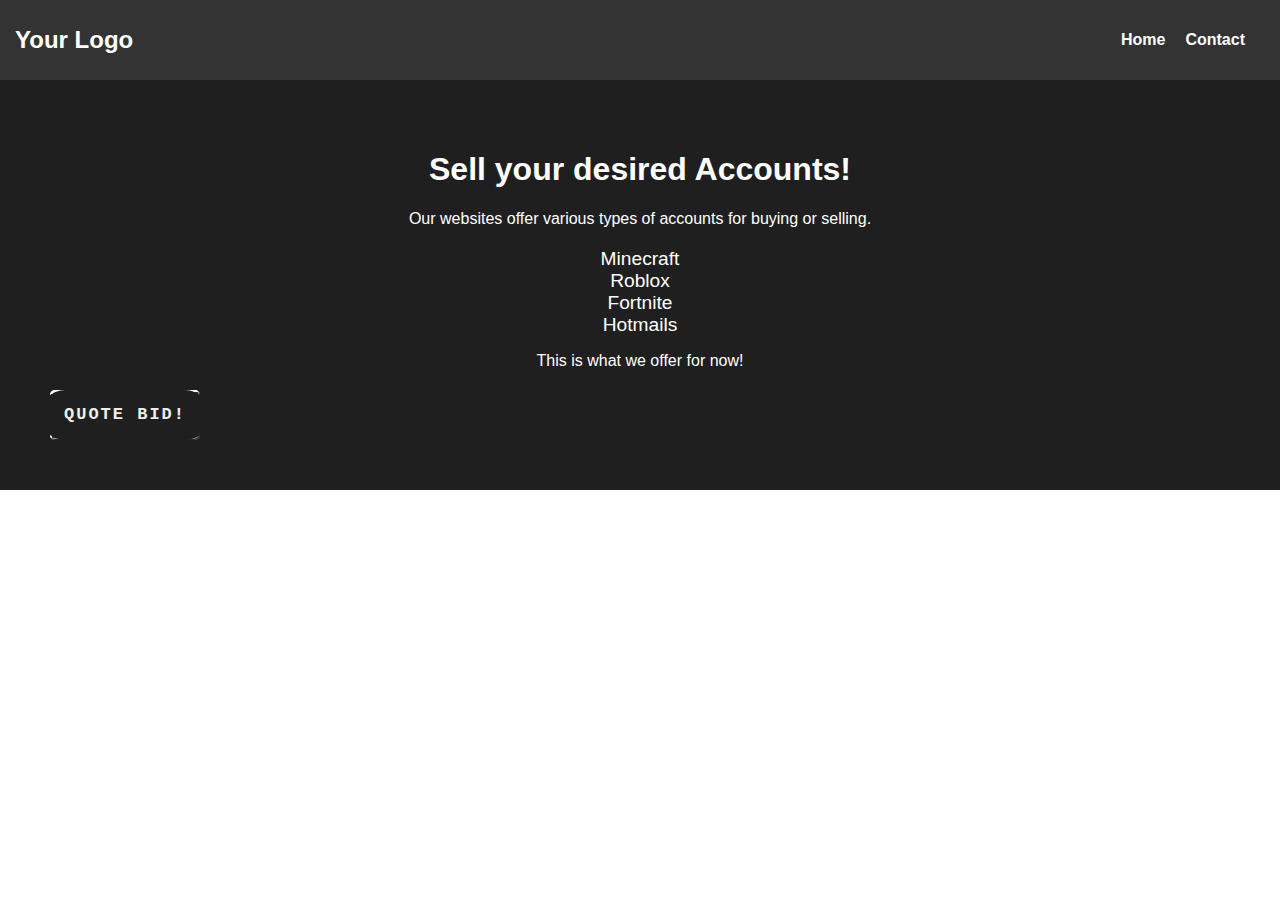
==== index.html @ b88e73f8 "Add files via upload" ====
<!DOCTYPE html>
<html lang="en">
<head>
    <meta charset="UTF-8">
    <meta name="viewport" content="width=device-width, initial-scale=1.0">
    <title>Get Accts!</title>
    <link rel="stylesheet" href="styles.css">
</head>
<body>
    <header class="navbar">
        <div class="logo">Your Logo</div>
        <nav>
            <ul>
                <li><a href="/">Home</a></li>
                <li><a href="contact.html">Contact</a></li>
            </ul>
        </nav>
        <div class="hamburger">
            <input type="checkbox" id="menu-toggle">
            <label for="menu-toggle">
                <span class="bar"></span>
                <span class="bar"></span>
                <span class="bar"></span>
            </label>
        </div>
    </header>

    <section class="hero">
        <h1>Sell your desired Accounts!</h1>
        <p>Our websites offer various types of accounts for buying or selling.</p>
        <div class="accounts">
            <ul>
                <li>Minecraft</li>
                <li>Roblox</li>
                <li>Fortnite</li>
                <li>Hotmails</li>
            </ul>
            <p>This is what we offer for now!</p>
        </div>
        <button class="btn">
            <span>Quote Bid!</span>
            <div class="container">
              <svg height="35" width="35" xmlns="http://www.w3.org/2000/svg" version="1.1" viewBox="0 0 1024 1024" class="icon">
                <!-- SVG path for the first icon -->
                <path fill="" d="M962.267429 233.179429q-38.253714 56.027429-92.598857 95.451429 0.585143 7.972571 0.585143 23.990857 0 74.313143-21.723429 148.260571t-65.974857 141.970286-105.398857 120.32-147.456 83.456-184.539429 31.158857q-154.843429 0-283.428571-82.870857 19.968 2.267429 44.544 2.267429 128.585143 0 229.156571-78.848-59.977143-1.170286-107.446857-36.864t-65.170286-91.136q18.870857 2.852571 34.889143 2.852571 24.576 0 48.566857-6.290286-64-13.165714-105.984-63.707429t-41.984-117.394286l0-2.267429q38.838857 21.723429 83.456 23.405714-37.741714-25.161143-59.977143-65.682286t-22.308571-87.990857q0-50.322286 25.161143-93.110857 69.12 85.138286 168.301714 136.265143t212.260571 56.832q-4.534857-21.723429-4.534857-42.276571 0-76.580571 53.979429-130.56t130.56-53.979429q80.018286 0 134.875429 58.294857 62.317714-11.995429 117.174857-44.544-21.138286 65.682286-81.115429 101.741714 53.174857-5.705143 106.276571-28.598857z"></path>
              </svg>
              <svg height="35" width="35" xmlns="http://www.w3.org/2000/svg" version="1.1" viewBox="0 0 1024 1024" class="icon">
                <!-- SVG path for the second icon -->
                <path fill="" d="M123.52064 667.99143l344.526782 229.708899 0-205.136409-190.802457-127.396658zM88.051421 585.717469l110.283674-73.717469-110.283674-73.717469 0 147.434938zM556.025711 897.627196l344.526782-229.708899-153.724325-102.824168-190.802457 127.396658 0 205.136409zM512 615.994287l155.406371-103.994287-155.406371-103.994287-155.406371 103.994287zM277.171833 458.832738l190.802457-127.396658 0-205.136409-344.526782 229.708899zM825.664905 512l110.283674 73.717469 0-147.434938zM746.828167 458.832738l153.724325-102.824168-344.526782-229.708899 0 205.136409zM1023.926868 356.00857l0 311.98286q0 23.402371-19.453221 36.566205l-467.901157 311.98286q-11.993715 7.459506-24.57249 7.459506t-24.57249-7.459506l-467.901157-311.98286q-19.453221-13.163834-19.453221-36.566205l0-311.98286q0-23.402371 19.453221-36.566205l467.901157-311.98286q11.993715-7.459506 24.57249-7.459506t24.57249 7.459506l467.901157 311.98286q19.453221 13.163834 19.453221 36.566205z"></path>
              </svg>
              <svg height="35" width="35" xmlns="http://www.w3.org/2000/svg" version="1.1" viewBox="0 0 1024 1024" class="icon">
                <!-- SVG path for the third icon -->
                <path fill="" d="M950.930286 512q0 143.433143-83.748571 257.974857t-216.283429 158.573714q-15.433143 2.852571-22.601143-4.022857t-7.168-17.115429l0-120.539429q0-55.442286-29.696-81.115429 32.548571-3.437714 58.587429-10.313143t53.686857-22.308571 46.299429-38.034286 30.281143-59.977143 11.702857-86.016q0-69.12-45.129143-117.686857 21.138286-52.004571-4.534857-116.589714-16.018286-5.12-46.299429 6.290286t-52.589714 25.161143l-21.723429 13.677714q-53.174857-14.848-109.714286-14.848t-109.714286 14.848q-9.142857-6.290286-24.283429-15.433143t-47.689143-22.016-49.152-7.68q-25.161143 64.585143-4.022857 116.589714-45.129143 48.566857-45.129143 117.686857 0 48.566857 11.702857 85.723429t29
          
    </section>

    <footer>
        <p>© 2024 Your Website. All rights reserved.</p>
    </footer>

    <script src="script.js"></script>
</body>
</html>
---- styles.css ----
body {
    margin: 0;
    font-family: 'Segoe UI', Tahoma, Geneva, Verdana, sans-serif;
    display: flex;
    flex-direction: column;
    min-height: 100vh; /* Use min-height to ensure the body takes at least the full height of the viewport */
}

/* Navbar styles */
.navbar {
    display: flex;
    justify-content: space-between;
    align-items: center;
    padding: 15px;
    background-color: #333;
    color: #fff;
}

.logo {
    font-size: 1.5em;
    font-weight: bold;
}

nav ul {
    list-style: none;
    display: flex;
}

nav ul li {
    margin-right: 20px;
}

nav a {
    text-decoration: none;
    color: #fff;
    font-weight: 600;
    transition: color 0.3s;
}

nav a:hover {
    color: #61dafb;
}

/* Hamburger menu styles */
.hamburger {
    display: none;
    flex-direction: column;
    cursor: pointer;
}

.hamburger label {
    cursor: pointer;
    padding: 5px;
}

.bar {
    width: 30px;
    height: 3px;
    background-color: #fff;
    margin: 6px 0;
    transition: background-color 0.3s, transform 0.3s;
}

/* Hero section styles */
.hero {
    text-align: center;
    padding: 50px;
    background-color: #1f1f1f;
    color: #fff;
}

/* Contact form styles */
.contact-form {
    text-align: center;
    max-width: 600px;
    margin: 50px auto;
}

.contact-form form {
    display: grid;
    grid-gap: 20px;
}

.contact-form label {
    display: block;
    font-weight: bold;
    margin-bottom: 5px;
}

.contact-form input,
.contact-form textarea {
    width: 100%;
    padding: 10px;
    box-sizing: border-box;
    border: 1px solid #ccc;
    border-radius: 5px;
}

.contact-form button {
    background-color: #333;
    color: #fff;
    padding: 10px 20px;
    border: none;
    border-radius: 5px;
    cursor: pointer;
    font-size: 1.2em;
    font-weight: 600;
    transition: background-color 0.3s;
}

.contact-form button:hover {
    background-color: #1f1f1f;
}

/* Footer styles */
footer {
    text-align: center;
    padding: 20px;
    background-color: #333;
    color: #fff;
}
footer {
    text-align: center;
    padding: 20px;
    background-color: #333; /* Use the background color you want for the footer */
    color: #fff;
    margin-top: auto; /* Push the footer to the bottom */
}
button {
    font-family: inherit;
    border: none;
    outline: 1px dotted rgb(37, 37, 37);
    outline-offset: -4px;
    background: hsl(0deg 0% 75%);
    box-shadow: inset -1px -1px #292929, inset 1px 1px #fff, inset -2px -2px rgb(158, 158, 158), inset 2px 2px #ffffff;
    font-size: 14px;
    text-transform: uppercase;
    letter-spacing: 2px;
    padding: 5px 30px;
  }
  
  button:active {
    box-shadow: inset -1px -1px #fff, inset 1px 1px #292929, inset -2px -2px #ffffff, inset 2px 2px rgb(158, 158, 158);
  }
  .btn {
    position: relative;
    display: flex;
    overflow: hidden;
    cursor: pointer;
    width: 150px;
    height: 50px;
    background-color: #eeeeed;
    border-radius: 80px;
    border: none;
    padding: 0 80px;
    transition: all 0.2s ease;
    justify-content: center;
    align-items: center;
  }
  
  .btn:hover {
    transform: scale(1.1);
  }
  
  .btn span {
    position: absolute;
    z-index: 99;
    width: 150px;
    height: 50px;
    border-radius: 80px;
    font-family: 'Courier New', Courier, monospace;
    font-weight: 600;
    font-size: 17px;
    text-align: center;
    line-height: 50px;
    letter-spacing: 2px;
    color: #eeeeed;
    background-color: #1f1f1f;
    padding: 0 10px;
    transition: all 1.2s ease;
  }
  
  .btn .container {
    display: flex;
    width: 150px;
    border-radius: 80px;
    line-height: 50px;
  }
  
  .btn svg {
    padding: 0 5px;
    opacity: 0;
  }
  
  .btn .container svg:nth-of-type(1) {
    transition-delay: 0.65s;
  }
  
  .btn .container svg:nth-of-type(2) {
    transition-delay: 0.8s;
  }
  
  .btn .container svg:nth-of-type(3) {
    transition-delay: 0.5s;
  }
  
  .btn:hover span {
    opacity: 0;
  }
  
  .btn:hover svg {
    opacity: 1;
  }
  
  body {
    margin: 0;
    font-family: 'Segoe UI', Tahoma, Geneva, Verdana, sans-serif;
}

/* Navbar styles */
.navbar {
    display: flex;
    justify-content: space-between;
    align-items: center;
    padding: 15px;
    background-color: #333;
    color: #fff;
}

.logo {
    font-size: 1.5em;
    font-weight: bold;
}

nav ul {
    list-style: none;
    display: flex;
}

nav ul li {
    margin-right: 20px;
}

nav a {
    text-decoration: none;
    color: #fff;
    font-weight: 600;
    transition: color 0.3s;
}

nav a:hover {
    color: #61dafb;
}

/* Hamburger menu styles */
.hamburger {
    display: none;
    flex-direction: column;
    cursor: pointer;
}

.hamburger label {
    cursor: pointer;
    padding: 5px;
}

.bar {
    width: 30px;
    height: 3px;
    background-color: #fff;
    margin: 6px 0;
    transition: background-color 0.3s, transform 0.3s;
}

/* Hero section styles */
.hero {
    text-align: center;
    padding: 50px;
    background-color: #1f1f1f;
    color: #fff;
}

/* Accounts styles */
.accounts {
    margin-top: 20px;
    text-align: center;
}

.accounts ul {
    list-style: none;
    padding: 0;
}

.accounts li {
    font-size: 1.2em;
}

/* Button styles */
.btn {
    display: flex;
    justify-content: center;
    align-items: center;
    margin-top: 20px;
    padding: 10px 20px;
    background-color: #333;
    color: #fff;
    border: none;
    border-radius: 5px;
    cursor: pointer;
    font-size: 1.2em;
    font-weight: 600;
    transition: background-color 0.3s;
}

.btn:hover {
    background-color: #1f1f1f;
}

/* Footer styles */
footer {
    text-align: center;
    padding: 20px;
    background-color: #333;
    color: #fff;
}
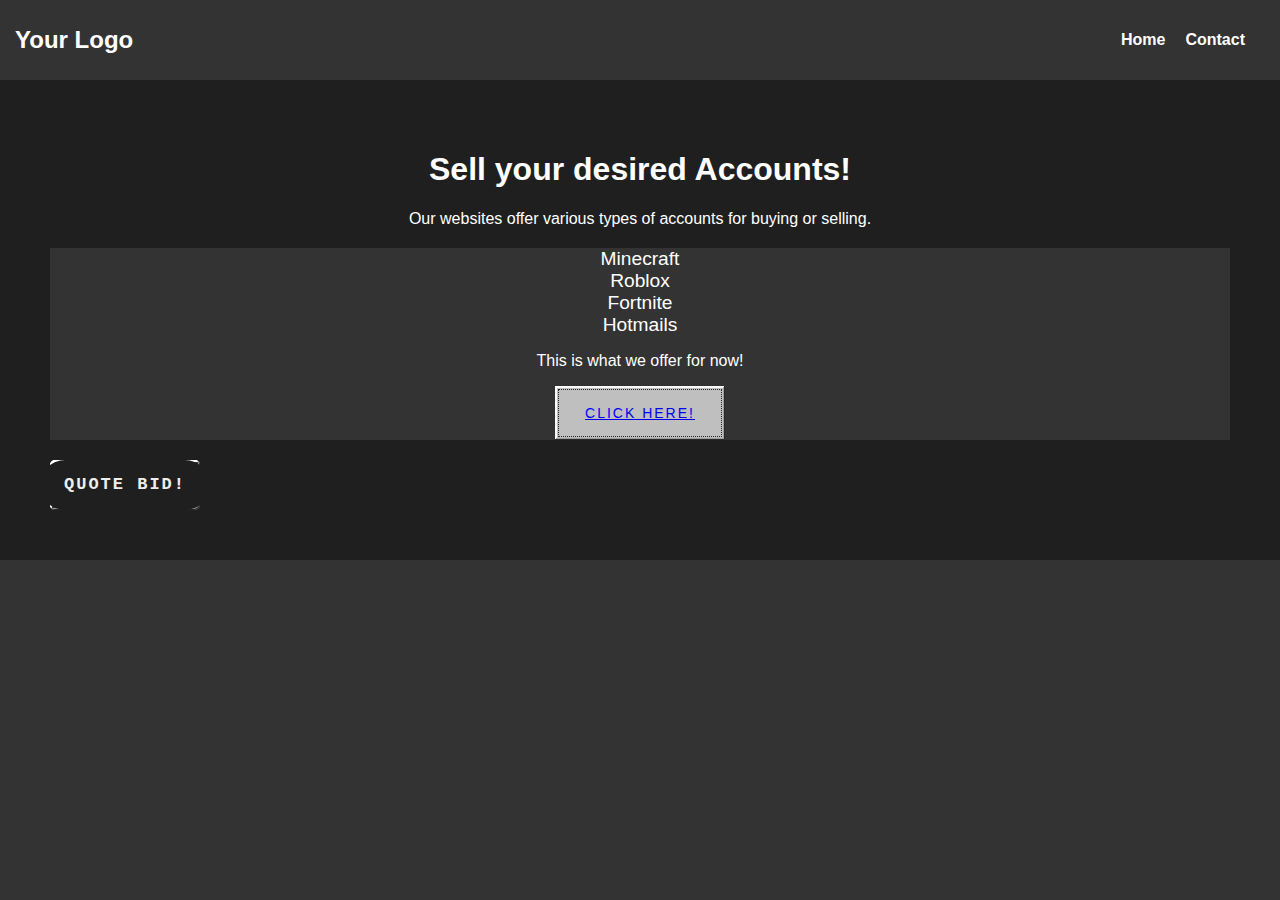
==== commit 2fc430db: "Add files via upload" ====
--- a/index.html
+++ b/index.html
@@ -1,11 +1,13 @@
 <!DOCTYPE html>
 <html lang="en">
+
 <head>
     <meta charset="UTF-8">
     <meta name="viewport" content="width=device-width, initial-scale=1.0">
     <title>Get Accts!</title>
     <link rel="stylesheet" href="styles.css">
 </head>
+
 <body>
     <header class="navbar">
         <div class="logo">Your Logo</div>
@@ -36,21 +38,34 @@
                 <li>Hotmails</li>
             </ul>
             <p>This is what we offer for now!</p>
+            <button>
+                <a href="accounts.html">
+                    <p class="button">Click here!</p>
+                </a>
+            </button>
+
         </div>
         <button class="btn">
             <span>Quote Bid!</span>
             <div class="container">
-              <svg height="35" width="35" xmlns="http://www.w3.org/2000/svg" version="1.1" viewBox="0 0 1024 1024" class="icon">
-                <!-- SVG path for the first icon -->
-                <path fill="" d="M962.267429 233.179429q-38.253714 56.027429-92.598857 95.451429 0.585143 7.972571 0.585143 23.990857 0 74.313143-21.723429 148.260571t-65.974857 141.970286-105.398857 120.32-147.456 83.456-184.539429 31.158857q-154.843429 0-283.428571-82.870857 19.968 2.267429 44.544 2.267429 128.585143 0 229.156571-78.848-59.977143-1.170286-107.446857-36.864t-65.170286-91.136q18.870857 2.852571 34.889143 2.852571 24.576 0 48.566857-6.290286-64-13.165714-105.984-63.707429t-41.984-117.394286l0-2.267429q38.838857 21.723429 83.456 23.405714-37.741714-25.161143-59.977143-65.682286t-22.308571-87.990857q0-50.322286 25.161143-93.110857 69.12 85.138286 168.301714 136.265143t212.260571 56.832q-4.534857-21.723429-4.534857-42.276571 0-76.580571 53.979429-130.56t130.56-53.979429q80.018286 0 134.875429 58.294857 62.317714-11.995429 117.174857-44.544-21.138286 65.682286-81.115429 101.741714 53.174857-5.705143 106.276571-28.598857z"></path>
-              </svg>
-              <svg height="35" width="35" xmlns="http://www.w3.org/2000/svg" version="1.1" viewBox="0 0 1024 1024" class="icon">
-                <!-- SVG path for the second icon -->
-                <path fill="" d="M123.52064 667.99143l344.526782 229.708899 0-205.136409-190.802457-127.396658zM88.051421 585.717469l110.283674-73.717469-110.283674-73.717469 0 147.434938zM556.025711 897.627196l344.526782-229.708899-153.724325-102.824168-190.802457 127.396658 0 205.136409zM512 615.994287l155.406371-103.994287-155.406371-103.994287-155.406371 103.994287zM277.171833 458.832738l190.802457-127.396658 0-205.136409-344.526782 229.708899zM825.664905 512l110.283674 73.717469 0-147.434938zM746.828167 458.832738l153.724325-102.824168-344.526782-229.708899 0 205.136409zM1023.926868 356.00857l0 311.98286q0 23.402371-19.453221 36.566205l-467.901157 311.98286q-11.993715 7.459506-24.57249 7.459506t-24.57249-7.459506l-467.901157-311.98286q-19.453221-13.163834-19.453221-36.566205l0-311.98286q0-23.402371 19.453221-36.566205l467.901157-311.98286q11.993715-7.459506 24.57249-7.459506t24.57249 7.459506l467.901157 311.98286q19.453221 13.163834 19.453221 36.566205z"></path>
-              </svg>
-              <svg height="35" width="35" xmlns="http://www.w3.org/2000/svg" version="1.1" viewBox="0 0 1024 1024" class="icon">
-                <!-- SVG path for the third icon -->
-                <path fill="" d="M950.930286 512q0 143.433143-83.748571 257.974857t-216.283429 158.573714q-15.433143 2.852571-22.601143-4.022857t-7.168-17.115429l0-120.539429q0-55.442286-29.696-81.115429 32.548571-3.437714 58.587429-10.313143t53.686857-22.308571 46.299429-38.034286 30.281143-59.977143 11.702857-86.016q0-69.12-45.129143-117.686857 21.138286-52.004571-4.534857-116.589714-16.018286-5.12-46.299429 6.290286t-52.589714 25.161143l-21.723429 13.677714q-53.174857-14.848-109.714286-14.848t-109.714286 14.848q-9.142857-6.290286-24.283429-15.433143t-47.689143-22.016-49.152-7.68q-25.161143 64.585143-4.022857 116.589714-45.129143 48.566857-45.129143 117.686857 0 48.566857 11.702857 85.723429t29
+                <svg height="35" width="35" xmlns="http://www.w3.org/2000/svg" version="1.1" viewBox="0 0 1024 1024"
+                    class="icon">
+                    <!-- SVG path for the first icon -->
+                    <path fill=""
+                        d="M962.267429 233.179429q-38.253714 56.027429-92.598857 95.451429 0.585143 7.972571 0.585143 23.990857 0 74.313143-21.723429 148.260571t-65.974857 141.970286-105.398857 120.32-147.456 83.456-184.539429 31.158857q-154.843429 0-283.428571-82.870857 19.968 2.267429 44.544 2.267429 128.585143 0 229.156571-78.848-59.977143-1.170286-107.446857-36.864t-65.170286-91.136q18.870857 2.852571 34.889143 2.852571 24.576 0 48.566857-6.290286-64-13.165714-105.984-63.707429t-41.984-117.394286l0-2.267429q38.838857 21.723429 83.456 23.405714-37.741714-25.161143-59.977143-65.682286t-22.308571-87.990857q0-50.322286 25.161143-93.110857 69.12 85.138286 168.301714 136.265143t212.260571 56.832q-4.534857-21.723429-4.534857-42.276571 0-76.580571 53.979429-130.56t130.56-53.979429q80.018286 0 134.875429 58.294857 62.317714-11.995429 117.174857-44.544-21.138286 65.682286-81.115429 101.741714 53.174857-5.705143 106.276571-28.598857z">
+                    </path>
+                </svg>
+                <svg height="35" width="35" xmlns="http://www.w3.org/2000/svg" version="1.1" viewBox="0 0 1024 1024"
+                    class="icon">
+                    <!-- SVG path for the second icon -->
+                    <path fill=""
+                        d="M123.52064 667.99143l344.526782 229.708899 0-205.136409-190.802457-127.396658zM88.051421 585.717469l110.283674-73.717469-110.283674-73.717469 0 147.434938zM556.025711 897.627196l344.526782-229.708899-153.724325-102.824168-190.802457 127.396658 0 205.136409zM512 615.994287l155.406371-103.994287-155.406371-103.994287-155.406371 103.994287zM277.171833 458.832738l190.802457-127.396658 0-205.136409-344.526782 229.708899zM825.664905 512l110.283674 73.717469 0-147.434938zM746.828167 458.832738l153.724325-102.824168-344.526782-229.708899 0 205.136409zM1023.926868 356.00857l0 311.98286q0 23.402371-19.453221 36.566205l-467.901157 311.98286q-11.993715 7.459506-24.57249 7.459506t-24.57249-7.459506l-467.901157-311.98286q-19.453221-13.163834-19.453221-36.566205l0-311.98286q0-23.402371 19.453221-36.566205l467.901157-311.98286q11.993715-7.459506 24.57249-7.459506t24.57249 7.459506l467.901157 311.98286q19.453221 13.163834 19.453221 36.566205z">
+                    </path>
+                </svg>
+                <svg height="35" width="35" xmlns="http://www.w3.org/2000/svg" version="1.1" viewBox="0 0 1024 1024"
+                    class="icon">
+                    <!-- SVG path for the third icon -->
+                    <path fill="" d="M950.930286 512q0 143.433143-83.748571 257.974857t-216.283429 158.573714q-15.433143 2.852571-22.601143-4.022857t-7.168-17.115429l0-120.539429q0-55.442286-29.696-81.115429 32.548571-3.437714 58.587429-10.313143t53.686857-22.308571 46.299429-38.034286 30.281143-59.977143 11.702857-86.016q0-69.12-45.129143-117.686857 21.138286-52.004571-4.534857-116.589714-16.018286-5.12-46.299429 6.290286t-52.589714 25.161143l-21.723429 13.677714q-53.174857-14.848-109.714286-14.848t-109.714286 14.848q-9.142857-6.290286-24.283429-15.433143t-47.689143-22.016-49.152-7.68q-25.161143 64.585143-4.022857 116.589714-45.129143 48.566857-45.129143 117.686857 0 48.566857 11.702857 85.723429t29
           
     </section>
 
@@ -58,6 +73,8 @@
         <p>© 2024 Your Website. All rights reserved.</p>
     </footer>
 
-    <script src="script.js"></script>
+    <script src=" script.js">
+                        </script>
 </body>
-</html>
+
+</html>--- a/styles.css
+++ b/styles.css
@@ -1,4 +1,6 @@
 body {
+    background-color: #333;
+    color: snow;
     margin: 0;
     font-family: 'Segoe UI', Tahoma, Geneva, Verdana, sans-serif;
     display: flex;
@@ -323,3 +325,14 @@
     background-color: #333;
     color: #fff;
 }
+.button {
+    position: relative;
+
+}
+
+/* This css of accounts.html file */
+
+.accounts {
+    background-color: #333;
+}
+
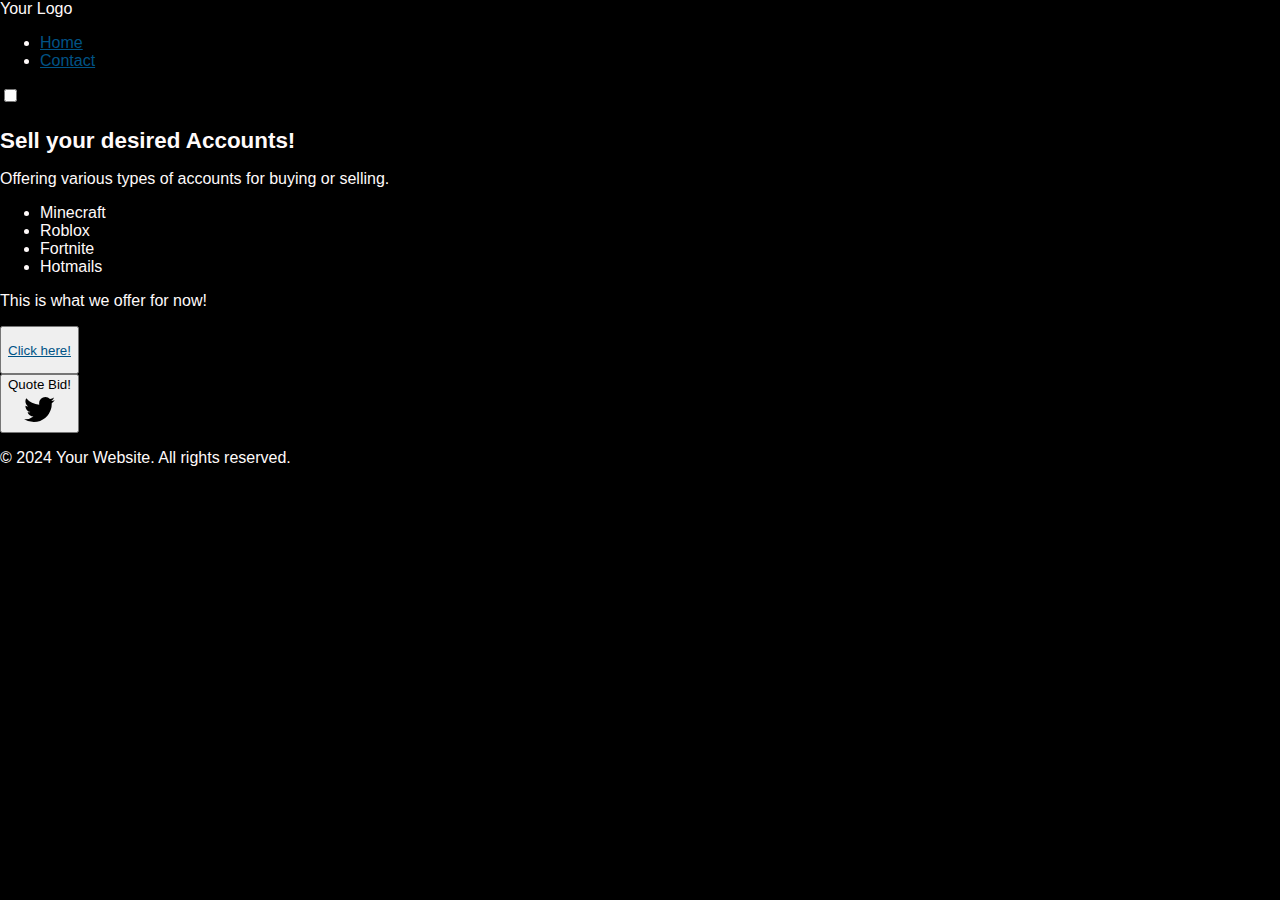
==== commit fb708f49: "changes to accounts and index html, css" ====
--- a/index.html
+++ b/index.html
@@ -9,28 +9,28 @@
 </head>
 
 <body>
-    <header class="navbar">
-        <div class="logo">Your Logo</div>
+    <header>
+        <div>Your Logo</div>
         <nav>
             <ul>
                 <li><a href="/">Home</a></li>
                 <li><a href="contact.html">Contact</a></li>
             </ul>
         </nav>
-        <div class="hamburger">
+        <div>
             <input type="checkbox" id="menu-toggle">
             <label for="menu-toggle">
-                <span class="bar"></span>
-                <span class="bar"></span>
-                <span class="bar"></span>
+                <span></span>
+                <span></span>
+                <span></span>
             </label>
         </div>
     </header>
 
-    <section class="hero">
+    <section>
         <h1>Sell your desired Accounts!</h1>
-        <p>Our websites offer various types of accounts for buying or selling.</p>
-        <div class="accounts">
+        <p>Offering various types of accounts for buying or selling.</p>
+        <div>
             <ul>
                 <li>Minecraft</li>
                 <li>Roblox</li>
@@ -40,41 +40,29 @@
             <p>This is what we offer for now!</p>
             <button>
                 <a href="accounts.html">
-                    <p class="button">Click here!</p>
+                    <p>Click here!</p>
                 </a>
             </button>
-
         </div>
-        <button class="btn">
+        <button>
             <span>Quote Bid!</span>
-            <div class="container">
-                <svg height="35" width="35" xmlns="http://www.w3.org/2000/svg" version="1.1" viewBox="0 0 1024 1024"
-                    class="icon">
+            <div>
+                <svg height="35" width="35" xmlns="http://www.w3.org/2000/svg" version="1.1" viewBox="0 0 1024 1024">
                     <!-- SVG path for the first icon -->
                     <path fill=""
                         d="M962.267429 233.179429q-38.253714 56.027429-92.598857 95.451429 0.585143 7.972571 0.585143 23.990857 0 74.313143-21.723429 148.260571t-65.974857 141.970286-105.398857 120.32-147.456 83.456-184.539429 31.158857q-154.843429 0-283.428571-82.870857 19.968 2.267429 44.544 2.267429 128.585143 0 229.156571-78.848-59.977143-1.170286-107.446857-36.864t-65.170286-91.136q18.870857 2.852571 34.889143 2.852571 24.576 0 48.566857-6.290286-64-13.165714-105.984-63.707429t-41.984-117.394286l0-2.267429q38.838857 21.723429 83.456 23.405714-37.741714-25.161143-59.977143-65.682286t-22.308571-87.990857q0-50.322286 25.161143-93.110857 69.12 85.138286 168.301714 136.265143t212.260571 56.832q-4.534857-21.723429-4.534857-42.276571 0-76.580571 53.979429-130.56t130.56-53.979429q80.018286 0 134.875429 58.294857 62.317714-11.995429 117.174857-44.544-21.138286 65.682286-81.115429 101.741714 53.174857-5.705143 106.276571-28.598857z">
                     </path>
                 </svg>
-                <svg height="35" width="35" xmlns="http://www.w3.org/2000/svg" version="1.1" viewBox="0 0 1024 1024"
-                    class="icon">
-                    <!-- SVG path for the second icon -->
-                    <path fill=""
-                        d="M123.52064 667.99143l344.526782 229.708899 0-205.136409-190.802457-127.396658zM88.051421 585.717469l110.283674-73.717469-110.283674-73.717469 0 147.434938zM556.025711 897.627196l344.526782-229.708899-153.724325-102.824168-190.802457 127.396658 0 205.136409zM512 615.994287l155.406371-103.994287-155.406371-103.994287-155.406371 103.994287zM277.171833 458.832738l190.802457-127.396658 0-205.136409-344.526782 229.708899zM825.664905 512l110.283674 73.717469 0-147.434938zM746.828167 458.832738l153.724325-102.824168-344.526782-229.708899 0 205.136409zM1023.926868 356.00857l0 311.98286q0 23.402371-19.453221 36.566205l-467.901157 311.98286q-11.993715 7.459506-24.57249 7.459506t-24.57249-7.459506l-467.901157-311.98286q-19.453221-13.163834-19.453221-36.566205l0-311.98286q0-23.402371 19.453221-36.566205l467.901157-311.98286q11.993715-7.459506 24.57249-7.459506t24.57249 7.459506l467.901157 311.98286q19.453221 13.163834 19.453221 36.566205z">
-                    </path>
-                </svg>
-                <svg height="35" width="35" xmlns="http://www.w3.org/2000/svg" version="1.1" viewBox="0 0 1024 1024"
-                    class="icon">
-                    <!-- SVG path for the third icon -->
-                    <path fill="" d="M950.930286 512q0 143.433143-83.748571 257.974857t-216.283429 158.573714q-15.433143 2.852571-22.601143-4.022857t-7.168-17.115429l0-120.539429q0-55.442286-29.696-81.115429 32.548571-3.437714 58.587429-10.313143t53.686857-22.308571 46.299429-38.034286 30.281143-59.977143 11.702857-86.016q0-69.12-45.129143-117.686857 21.138286-52.004571-4.534857-116.589714-16.018286-5.12-46.299429 6.290286t-52.589714 25.161143l-21.723429 13.677714q-53.174857-14.848-109.714286-14.848t-109.714286 14.848q-9.142857-6.290286-24.283429-15.433143t-47.689143-22.016-49.152-7.68q-25.161143 64.585143-4.022857 116.589714-45.129143 48.566857-45.129143 117.686857 0 48.566857 11.702857 85.723429t29
-          
+                <!-- Include paths for the second and third icons similarly -->
+            </div>
+        </button>
     </section>
 
     <footer>
         <p>© 2024 Your Website. All rights reserved.</p>
     </footer>
 
-    <script src=" script.js">
-                        </script>
+    <script src="script.js"></script>
 </body>
 
-</html>+</html>
--- a/styles.css
+++ b/styles.css
@@ -1,338 +1,179 @@
-body {
-    background-color: #333;
-    color: snow;
-    margin: 0;
-    font-family: 'Segoe UI', Tahoma, Geneva, Verdana, sans-serif;
-    display: flex;
-    flex-direction: column;
-    min-height: 100vh; /* Use min-height to ensure the body takes at least the full height of the viewport */
+html {
+    overflow-y: scroll;
 }
 
-/* Navbar styles */
-.navbar {
-    display: flex;
-    justify-content: space-between;
-    align-items: center;
-    padding: 15px;
-    background-color: #333;
+body {
+    background-color: black;
+    color: snow;
+    font-family: sans-serif;
+    padding: 0;
+    margin: 0;
+}
+
+pre,
+code {
+    margin: 0;
+}
+
+a {
+    color: #005386;
+}
+
+#header a,
+#nav a,
+#menu a {
+    text-decoration: none;
+}
+
+#nav a:hover {
+    background-color: #ddd;
+}
+
+#menu {
+    clear: both;
+    color: #069;
+    overflow: hidden;
+    background-color: #17a;
+    padding: 0.7ex;
+    border-top: 1px solid #ccc;
+    border-bottom: 1px solid #069;
+}
+
+#menu a {
+    padding: 0.5ex 1ex;
     color: #fff;
 }
 
-.logo {
-    font-size: 1.5em;
-    font-weight: bold;
+#menu a:hover {
+    background-color: #069;
 }
 
-nav ul {
-    list-style: none;
-    display: flex;
+#header {
+    background-color: #eee;
+    clear: both;
+    color: #555;
+    font-size: 1.78em;
+    padding: 0.7ex 0.7ex 0.7ex 0.7em;
 }
 
-nav ul li {
-    margin-right: 20px;
+#headerLink {
+    color: #17a;
+    margin-left: 5px;
 }
 
-nav a {
-    text-decoration: none;
-    color: #fff;
-    font-weight: 600;
-    transition: color 0.3s;
+h1 {
+    margin: 1em 1ex 0.5ex 0;
+    font-size: 1.4em;
 }
 
-nav a:hover {
-    color: #61dafb;
+h2 {
+    margin: 1em 1ex 0.5ex 0;
+    font-size: 1.3em;
 }
 
-/* Hamburger menu styles */
-.hamburger {
-    display: none;
-    flex-direction: column;
-    cursor: pointer;
+h3 {
+    margin: 1em 1ex 0.5ex 0;
+    font-size: 1.0em;
 }
 
-.hamburger label {
-    cursor: pointer;
-    padding: 5px;
+h4 {
+    margin: 1em 1ex 0.5ex 0;
+    font-size: 0.9em;
 }
 
-.bar {
-    width: 30px;
-    height: 3px;
-    background-color: #fff;
-    margin: 6px 0;
-    transition: background-color 0.3s, transform 0.3s;
+#headerSubtitle {
+    font-size: 0.75em;
+    font-style: italic;
+    margin-left: 1em;
 }
 
-/* Hero section styles */
-.hero {
-    text-align: center;
-    padding: 50px;
-    background-color: #1f1f1f;
-    color: #fff;
-}
-
-/* Contact form styles */
-.contact-form {
-    text-align: center;
-    max-width: 600px;
-    margin: 50px auto;
-}
-
-.contact-form form {
-    display: grid;
-    grid-gap: 20px;
-}
-
-.contact-form label {
-    display: block;
-    font-weight: bold;
-    margin-bottom: 5px;
-}
-
-.contact-form input,
-.contact-form textarea {
-    width: 100%;
-    padding: 10px;
-    box-sizing: border-box;
-    border: 1px solid #ccc;
-    border-radius: 5px;
-}
-
-.contact-form button {
-    background-color: #333;
-    color: #fff;
-    padding: 10px 20px;
-    border: none;
-    border-radius: 5px;
-    cursor: pointer;
-    font-size: 1.2em;
-    font-weight: 600;
-    transition: background-color 0.3s;
-}
-
-.contact-form button:hover {
-    background-color: #1f1f1f;
-}
-
-/* Footer styles */
-footer {
-    text-align: center;
-    padding: 20px;
-    background-color: #333;
-    color: #fff;
-}
-footer {
-    text-align: center;
-    padding: 20px;
-    background-color: #333; /* Use the background color you want for the footer */
-    color: #fff;
-    margin-top: auto; /* Push the footer to the bottom */
-}
-button {
-    font-family: inherit;
-    border: none;
-    outline: 1px dotted rgb(37, 37, 37);
-    outline-offset: -4px;
-    background: hsl(0deg 0% 75%);
-    box-shadow: inset -1px -1px #292929, inset 1px 1px #fff, inset -2px -2px rgb(158, 158, 158), inset 2px 2px #ffffff;
-    font-size: 14px;
-    text-transform: uppercase;
-    letter-spacing: 2px;
-    padding: 5px 30px;
-  }
-  
-  button:active {
-    box-shadow: inset -1px -1px #fff, inset 1px 1px #292929, inset -2px -2px #ffffff, inset 2px 2px rgb(158, 158, 158);
-  }
-  .btn {
-    position: relative;
-    display: flex;
-    overflow: hidden;
-    cursor: pointer;
-    width: 150px;
-    height: 50px;
-    background-color: #eeeeed;
-    border-radius: 80px;
-    border: none;
-    padding: 0 80px;
-    transition: all 0.2s ease;
-    justify-content: center;
-    align-items: center;
-  }
-  
-  .btn:hover {
-    transform: scale(1.1);
-  }
-  
-  .btn span {
-    position: absolute;
-    z-index: 99;
-    width: 150px;
-    height: 50px;
-    border-radius: 80px;
-    font-family: 'Courier New', Courier, monospace;
-    font-weight: 600;
-    font-size: 17px;
-    text-align: center;
-    line-height: 50px;
-    letter-spacing: 2px;
-    color: #eeeeed;
-    background-color: #1f1f1f;
-    padding: 0 10px;
-    transition: all 1.2s ease;
-  }
-  
-  .btn .container {
-    display: flex;
-    width: 150px;
-    border-radius: 80px;
-    line-height: 50px;
-  }
-  
-  .btn svg {
-    padding: 0 5px;
-    opacity: 0;
-  }
-  
-  .btn .container svg:nth-of-type(1) {
-    transition-delay: 0.65s;
-  }
-  
-  .btn .container svg:nth-of-type(2) {
-    transition-delay: 0.8s;
-  }
-  
-  .btn .container svg:nth-of-type(3) {
-    transition-delay: 0.5s;
-  }
-  
-  .btn:hover span {
-    opacity: 0;
-  }
-  
-  .btn:hover svg {
-    opacity: 1;
-  }
-  
-  body {
+#content {
+    clear: both;
     margin: 0;
-    font-family: 'Segoe UI', Tahoma, Geneva, Verdana, sans-serif;
-}
-
-/* Navbar styles */
-.navbar {
-    display: flex;
-    justify-content: space-between;
-    align-items: center;
-    padding: 15px;
-    background-color: #333;
-    color: #fff;
-}
-
-.logo {
-    font-size: 1.5em;
-    font-weight: bold;
-}
-
-nav ul {
-    list-style: none;
-    display: flex;
-}
-
-nav ul li {
-    margin-right: 20px;
-}
-
-nav a {
-    text-decoration: none;
-    color: #fff;
-    font-weight: 600;
-    transition: color 0.3s;
-}
-
-nav a:hover {
-    color: #61dafb;
-}
-
-/* Hamburger menu styles */
-.hamburger {
-    display: none;
-    flex-direction: column;
-    cursor: pointer;
-}
-
-.hamburger label {
-    cursor: pointer;
-    padding: 5px;
-}
-
-.bar {
-    width: 30px;
-    height: 3px;
-    background-color: #fff;
-    margin: 6px 0;
-    transition: background-color 0.3s, transform 0.3s;
-}
-
-/* Hero section styles */
-.hero {
-    text-align: center;
-    padding: 50px;
-    background-color: #1f1f1f;
-    color: #fff;
-}
-
-/* Accounts styles */
-.accounts {
-    margin-top: 20px;
-    text-align: center;
-}
-
-.accounts ul {
-    list-style: none;
     padding: 0;
 }
 
-.accounts li {
-    font-size: 1.2em;
+#nav {
+    float: left;
+    margin: 0 1px 0 0;
+    padding: 1em 0;
+    border-right: 1px dotted #ccc;
+    width: 200px;
 }
 
-/* Button styles */
-.btn {
-    display: flex;
-    justify-content: center;
-    align-items: center;
-    margin-top: 20px;
-    padding: 10px 20px;
-    background-color: #333;
-    color: #fff;
-    border: none;
-    border-radius: 5px;
-    cursor: pointer;
-    font-size: 1.2em;
-    font-weight: 600;
-    transition: background-color 0.3s;
+#nav ul {
+    margin: 0;
+    padding: 0;
 }
 
-.btn:hover {
-    background-color: #1f1f1f;
+#nav li {
+    list-style: none;
+    padding: 0;
+    margin: 0;
 }
 
-/* Footer styles */
-footer {
-    text-align: center;
-    padding: 20px;
-    background-color: #333;
-    color: #fff;
-}
-.button {
-    position: relative;
-
+#nav li ul {
+    padding-left: 0.6em !important;
 }
 
-/* This css of accounts.html file */
-
-.accounts {
-    background-color: #333;
+#nav li a {
+    display: block;
+    margin: 0;
+    padding: 0.8ex 2em 0.8ex 1em;
 }
 
+#main {
+    margin: 0 0 0 200px;
+    max-width: 50em;
+    padding: 1.5em;
+}
+
+.left {
+    float: left;
+    margin: 0;
+    padding: 0;
+}
+
+.right {
+    float: right;
+    margin: 0;
+    padding: 0;
+}
+
+.hidden {
+    display: none;
+}
+
+@media (prefers-color-scheme: dark) {
+    body {
+        background-color: #000;
+        color: #bdbdbd;
+    }
+
+    #menu {
+        border-top: 1px solid #222;
+    }
+
+    #header {
+        background-color: #111;
+    }
+
+    #nav a:hover {
+        background-color: #222;
+    }
+
+    blockquote,
+    pre,
+    code {
+        background-color: #111;
+        border-color: #222;
+    }
+
+    a {
+        color: #56c8ff;
+    }
+
+    #main img[src$=svg] {
+        filter: invert(1);
+    }
+}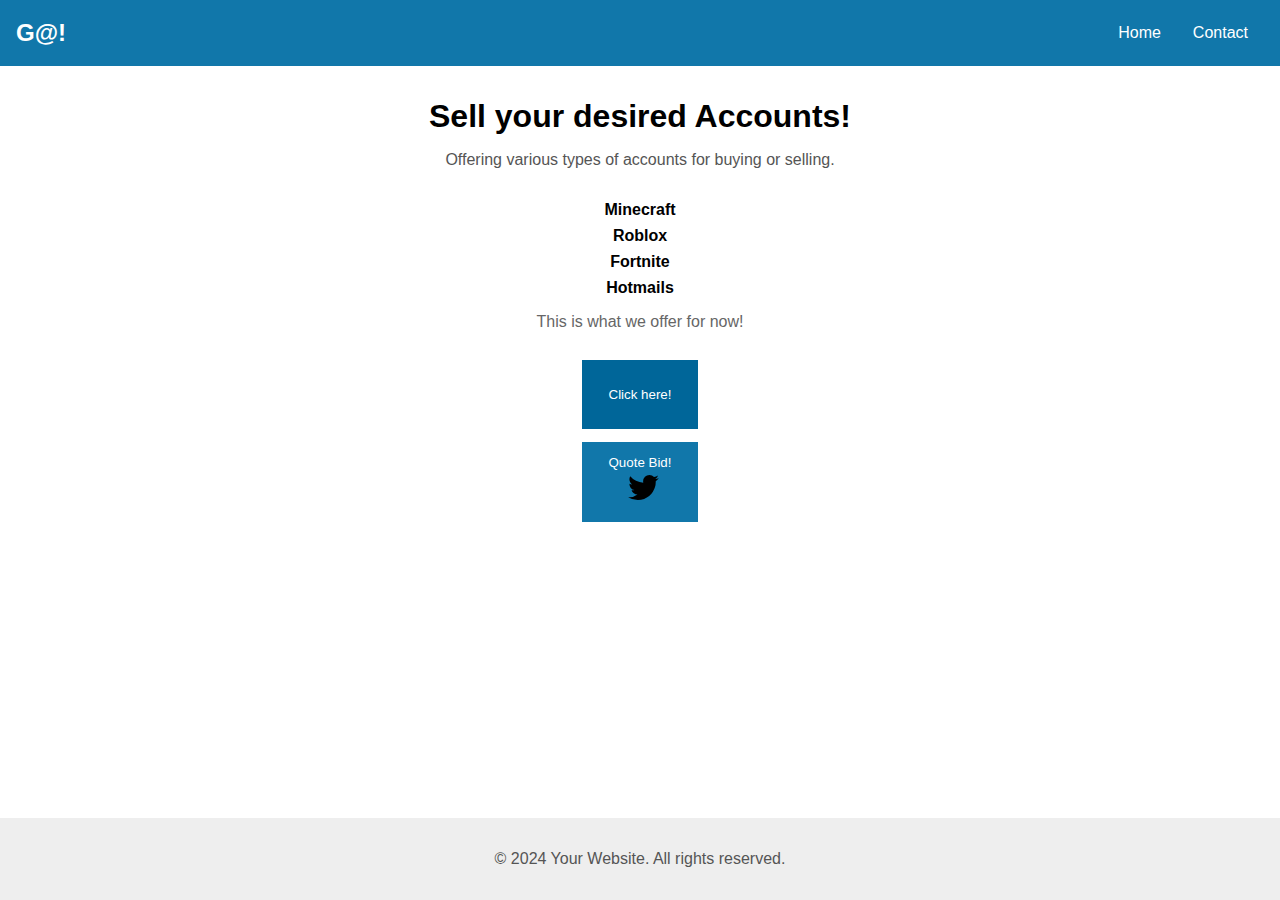
==== commit c846ba35: "edited css and html no fix for contact site" ====
--- a/index.html
+++ b/index.html
@@ -9,44 +9,36 @@
 </head>
 
 <body>
-    <header>
-        <div>Your Logo</div>
-        <nav>
+    <header id="header" class="header">
+        <div id="logo" class="logo">G@!</div>
+        <nav id="nav" class="nav">
             <ul>
-                <li><a href="/">Home</a></li>
-                <li><a href="contact.html">Contact</a></li>
+                <li><a href="/" id="home-link" class="nav-link">Home</a></li>
+                <li><a href="contact.html" id="contact-link" class="nav-link">Contact</a></li>
             </ul>
         </nav>
-        <div>
-            <input type="checkbox" id="menu-toggle">
-            <label for="menu-toggle">
-                <span></span>
-                <span></span>
-                <span></span>
-            </label>
-        </div>
     </header>
 
-    <section>
-        <h1>Sell your desired Accounts!</h1>
-        <p>Offering various types of accounts for buying or selling.</p>
-        <div>
+    <section id="main" class="main-section">
+        <h1 id="main-title" class="main-title">Sell your desired Accounts!</h1>
+        <p id="main-description" class="main-description">Offering various types of accounts for buying or selling.</p>
+        <div id="accounts" class="account-list">
             <ul>
                 <li>Minecraft</li>
                 <li>Roblox</li>
                 <li>Fortnite</li>
                 <li>Hotmails</li>
             </ul>
-            <p>This is what we offer for now!</p>
-            <button>
-                <a href="accounts.html">
-                    <p>Click here!</p>
+            <p id="offer-text" class="offer-text">This is what we offer for now!</p>
+            <button id="cta-button" class="cta-button">
+                <a href="accounts.html" id="cta-link" class="cta-link">
+                    <p id="cta-text" class="cta-text">Click here!</p>
                 </a>
             </button>
         </div>
-        <button>
-            <span>Quote Bid!</span>
-            <div>
+        <button id="quote-button" class="quote-button">
+            <span id="quote-text" class="quote-text">Quote Bid!</span>
+            <div id="quote-icon" class="quote-icon">
                 <svg height="35" width="35" xmlns="http://www.w3.org/2000/svg" version="1.1" viewBox="0 0 1024 1024">
                     <!-- SVG path for the first icon -->
                     <path fill=""
@@ -58,11 +50,11 @@
         </button>
     </section>
 
-    <footer>
+    <footer id="footer" class="footer">
         <p>© 2024 Your Website. All rights reserved.</p>
     </footer>
 
     <script src="script.js"></script>
 </body>
 
-</html>
+</html>--- a/styles.css
+++ b/styles.css
@@ -1,179 +1,170 @@
-html {
-    overflow-y: scroll;
+body {
+    font-family: sans-serif;
+    margin: 0;
+    padding: 0;
+    background-color: #000;
+    color: #bdbdbd;
 }
 
-body {
-    background-color: black;
-    color: snow;
-    font-family: sans-serif;
-    padding: 0;
-    margin: 0;
+.header {
+    background-color: #069;
+    color: #fff;
+    display: flex;
+    justify-content: space-between;
+    align-items: center;
+    padding: 1em;
 }
 
-pre,
-code {
-    margin: 0;
+.logo {
+    font-size: 1.5em;
+    font-weight: bold;
 }
 
-a {
-    color: #005386;
+.nav {
+    display: flex;
 }
 
-#header a,
-#nav a,
-#menu a {
-    text-decoration: none;
+.nav ul {
+    list-style: none;
+    margin: 0;
+    padding: 0;
+    display: flex;
 }
 
-#nav a:hover {
-    background-color: #ddd;
+.nav-link {
+    text-decoration: none;
+    color: #fff;
+    padding: 0.5em 1em;
+    display: block;
 }
 
-#menu {
-    clear: both;
-    color: #069;
-    overflow: hidden;
-    background-color: #17a;
-    padding: 0.7ex;
-    border-top: 1px solid #ccc;
-    border-bottom: 1px solid #069;
+.menu-toggle {
+    display: none;
+    cursor: pointer;
 }
 
-#menu a {
-    padding: 0.5ex 1ex;
+.menu-toggle-label {
+    display: none;
+    flex-direction: column;
+    cursor: pointer;
+}
+
+.menu-toggle-label span {
+    background-color: #fff;
+    height: 3px;
+    width: 25px;
+    margin: 4px 0;
+    transition: 0.4s;
+}
+
+.main-section {
+    max-width: 800px;
+    margin: 2em auto;
+    text-align: center;
+}
+
+.main-title {
+    font-size: 2em;
+    margin-bottom: 0.5em;
+}
+
+.main-description {
+    color: #555;
+    margin-bottom: 2em;
+}
+
+.account-list ul {
+    list-style: none;
+    padding: 0;
+}
+
+.account-list li {
+    font-weight: bold;
+    margin-bottom: 0.5em;
+}
+
+.offer-text {
+    color: #666;
+}
+
+.cta-button {
+    background-color: #069;
+    border: none;
+    padding: 1em 2em;
+    text-decoration: none;
+    color: #fff;
+    cursor: pointer;
+    display: inline-block;
+    margin-top: 1em;
+    position: relative;
+    overflow: hidden;
+}
+
+.cta-button:hover::after {
+    content: "";
+    position: absolute;
+    top: 0;
+    left: 0;
+    width: 100%;
+    height: 100%;
+    background: rgba(255, 255, 255, 0.2);
+    z-index: -1;
+}
+
+.cta-link {
+    text-decoration: none;
     color: #fff;
 }
 
-#menu a:hover {
-    background-color: #069;
+.quote-button {
+    background-color: #17a;
+    border: none;
+    padding: 1em 2em;
+    text-decoration: none;
+    color: #fff;
+    cursor: pointer;
+    display: inline-block;
+    margin-top: 1em;
+    position: relative;
+    overflow: hidden;
 }
 
-#header {
-    background-color: #eee;
-    clear: both;
-    color: #555;
-    font-size: 1.78em;
-    padding: 0.7ex 0.7ex 0.7ex 0.7em;
+.quote-button:hover::after {
+    content: "";
+    position: absolute;
+    top: 0;
+    left: 0;
+    width: 100%;
+    height: 100%;
+    background: rgba(255, 255, 255, 0.2);
+    z-index: -1;
 }
 
-#headerLink {
-    color: #17a;
-    margin-left: 5px;
+.quote-icon {
+    margin-left: 0.5em;
 }
 
-h1 {
-    margin: 1em 1ex 0.5ex 0;
-    font-size: 1.4em;
+.footer {
+    background-color: #111;
+    text-align: center;
+    padding: 1em 0;
+    position: fixed;
+    bottom: 0;
+    width: 100%;
+    color: #555;
 }
 
-h2 {
-    margin: 1em 1ex 0.5ex 0;
-    font-size: 1.3em;
-}
-
-h3 {
-    margin: 1em 1ex 0.5ex 0;
-    font-size: 1.0em;
-}
-
-h4 {
-    margin: 1em 1ex 0.5ex 0;
-    font-size: 0.9em;
-}
-
-#headerSubtitle {
-    font-size: 0.75em;
-    font-style: italic;
-    margin-left: 1em;
-}
-
-#content {
-    clear: both;
-    margin: 0;
-    padding: 0;
-}
-
-#nav {
-    float: left;
-    margin: 0 1px 0 0;
-    padding: 1em 0;
-    border-right: 1px dotted #ccc;
-    width: 200px;
-}
-
-#nav ul {
-    margin: 0;
-    padding: 0;
-}
-
-#nav li {
-    list-style: none;
-    padding: 0;
-    margin: 0;
-}
-
-#nav li ul {
-    padding-left: 0.6em !important;
-}
-
-#nav li a {
-    display: block;
-    margin: 0;
-    padding: 0.8ex 2em 0.8ex 1em;
-}
-
-#main {
-    margin: 0 0 0 200px;
-    max-width: 50em;
-    padding: 1.5em;
-}
-
-.left {
-    float: left;
-    margin: 0;
-    padding: 0;
-}
-
-.right {
-    float: right;
-    margin: 0;
-    padding: 0;
-}
-
-.hidden {
-    display: none;
-}
-
-@media (prefers-color-scheme: dark) {
+@media (prefers-color-scheme: light) {
     body {
-        background-color: #000;
-        color: #bdbdbd;
+        background-color: #fff;
+        color: #000;
     }
 
-    #menu {
-        border-top: 1px solid #222;
+    .header {
+        background-color: #17a;
     }
 
-    #header {
-        background-color: #111;
+    .footer {
+        background-color: #eee;
     }
-
-    #nav a:hover {
-        background-color: #222;
-    }
-
-    blockquote,
-    pre,
-    code {
-        background-color: #111;
-        border-color: #222;
-    }
-
-    a {
-        color: #56c8ff;
-    }
-
-    #main img[src$=svg] {
-        filter: invert(1);
-    }
-}+}
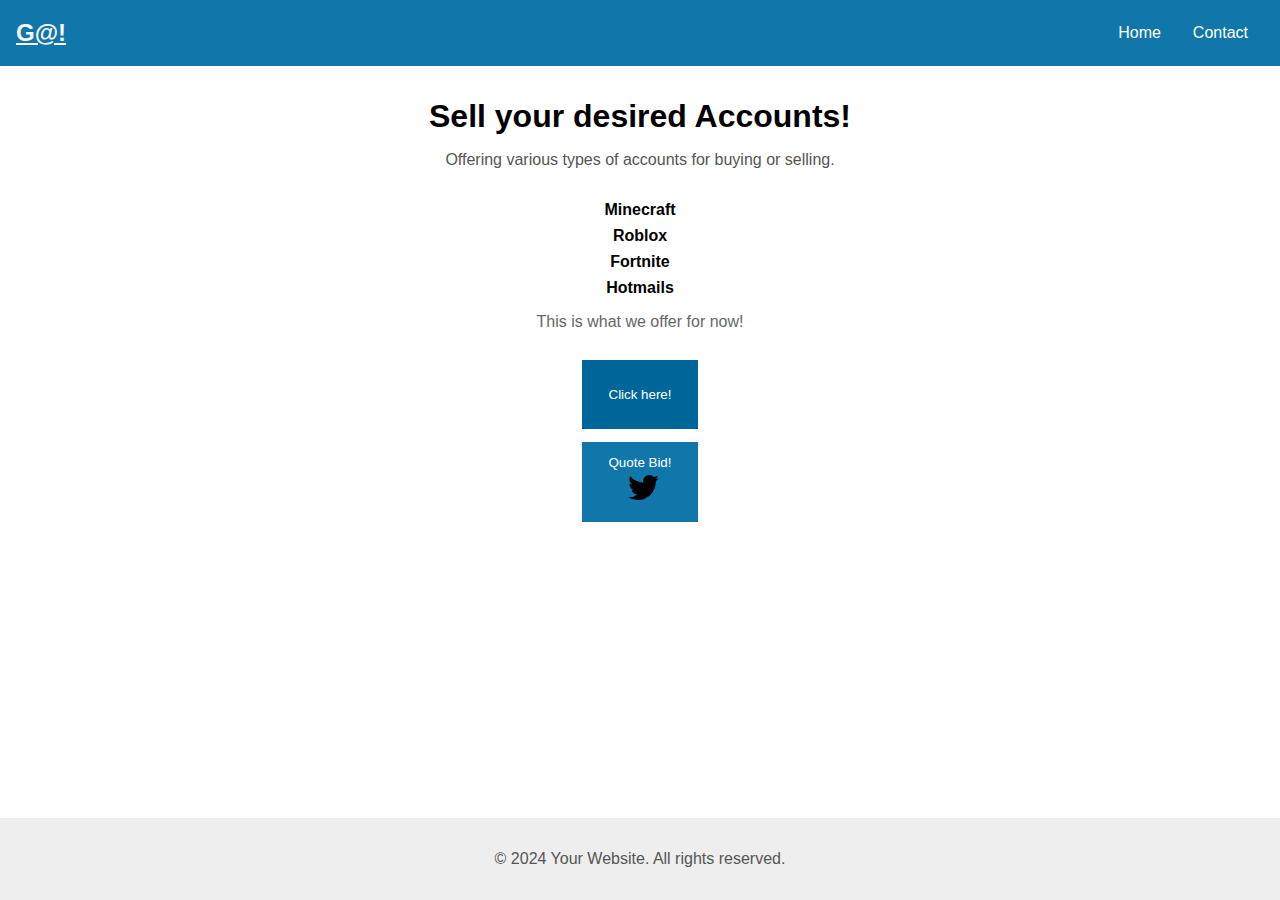
==== commit b259bbb2: "add logo herf" ====
--- a/index.html
+++ b/index.html
@@ -10,7 +10,9 @@
 
 <body>
     <header id="header" class="header">
-        <div id="logo" class="logo">G@!</div>
+        <a style="color: whitesmoke;" href="index.html">
+            <div id="logo" class="logo">G@!</div>
+        </a>
         <nav id="nav" class="nav">
             <ul>
                 <li><a href="/" id="home-link" class="nav-link">Home</a></li>
--- a/styles.css
+++ b/styles.css
@@ -168,3 +168,6 @@
         background-color: #eee;
     }
 }
+
+/* this style for contact page */
+
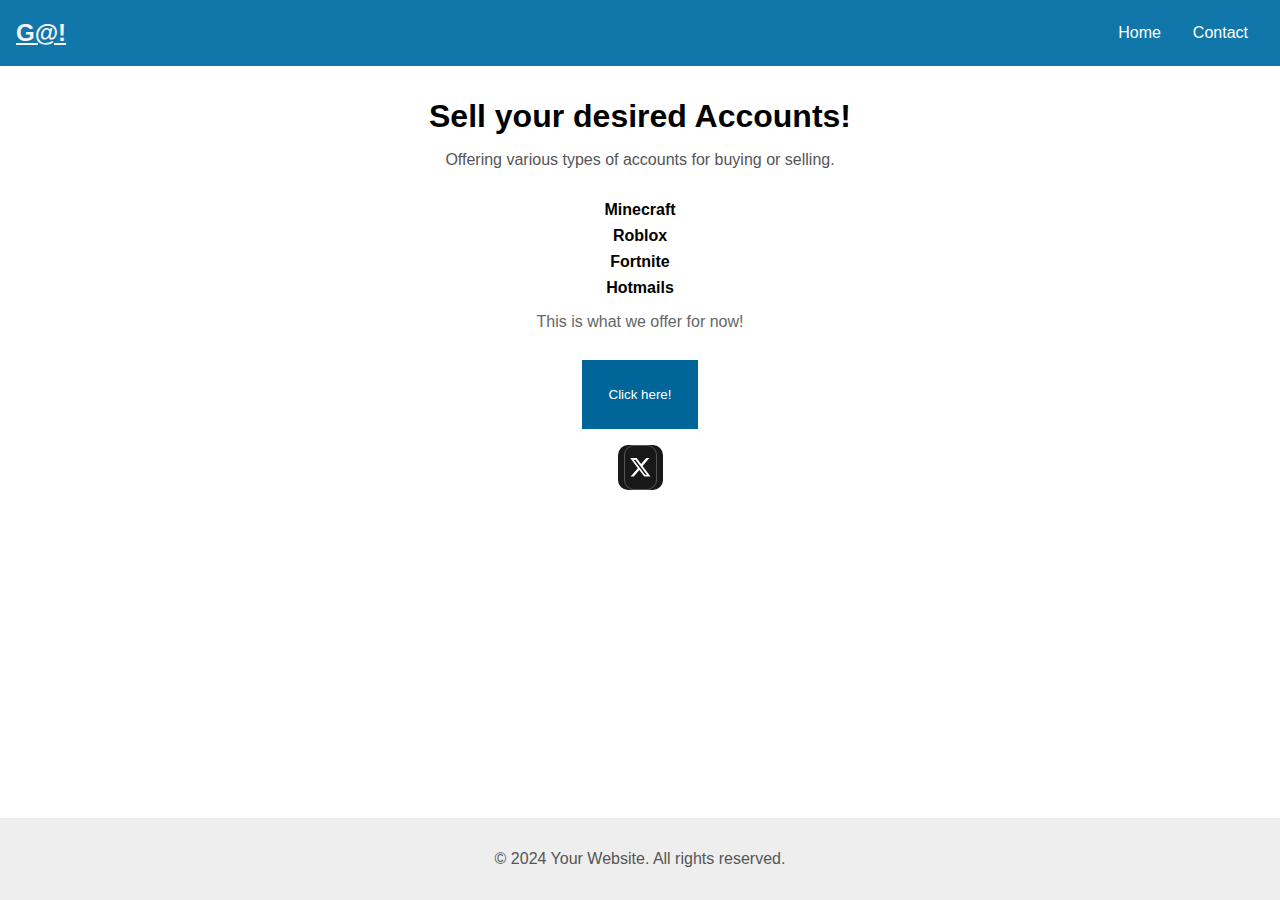
==== commit 17729d44: "ADDED SOCIALS" ====
--- a/index.html
+++ b/index.html
@@ -6,6 +6,7 @@
     <meta name="viewport" content="width=device-width, initial-scale=1.0">
     <title>Get Accts!</title>
     <link rel="stylesheet" href="styles.css">
+    <link rel="stylesheet" href="https://cdnjs.cloudflare.com/ajax/libs/font-awesome/6.0.0/css/all.min.css">
 </head>
 
 <body>
@@ -38,18 +39,25 @@
                 </a>
             </button>
         </div>
-        <button id="quote-button" class="quote-button">
-            <span id="quote-text" class="quote-text">Quote Bid!</span>
-            <div id="quote-icon" class="quote-icon">
-                <svg height="35" width="35" xmlns="http://www.w3.org/2000/svg" version="1.1" viewBox="0 0 1024 1024">
-                    <!-- SVG path for the first icon -->
-                    <path fill=""
-                        d="M962.267429 233.179429q-38.253714 56.027429-92.598857 95.451429 0.585143 7.972571 0.585143 23.990857 0 74.313143-21.723429 148.260571t-65.974857 141.970286-105.398857 120.32-147.456 83.456-184.539429 31.158857q-154.843429 0-283.428571-82.870857 19.968 2.267429 44.544 2.267429 128.585143 0 229.156571-78.848-59.977143-1.170286-107.446857-36.864t-65.170286-91.136q18.870857 2.852571 34.889143 2.852571 24.576 0 48.566857-6.290286-64-13.165714-105.984-63.707429t-41.984-117.394286l0-2.267429q38.838857 21.723429 83.456 23.405714-37.741714-25.161143-59.977143-65.682286t-22.308571-87.990857q0-50.322286 25.161143-93.110857 69.12 85.138286 168.301714 136.265143t212.260571 56.832q-4.534857-21.723429-4.534857-42.276571 0-76.580571 53.979429-130.56t130.56-53.979429q80.018286 0 134.875429 58.294857 62.317714-11.995429 117.174857-44.544-21.138286 65.682286-81.115429 101.741714 53.174857-5.705143 106.276571-28.598857z">
-                    </path>
-                </svg>
-                <!-- Include paths for the second and third icons similarly -->
-            </div>
-        </button>
+        <div id="social-icons" class="social-icons">
+            <a href="https://x.com/anonithrax"><button class="Btn">
+                <span class="svgContainer">
+                  <svg
+                    viewBox="0 0 512 512"
+                    height="1.7em"
+                    xmlns="http://www.w3.org/2000/svg"
+                    class="svgIcon"
+                    fill="white"
+                  >
+                    <path
+                      d="M389.2 48h70.6L305.6 224.2 487 464H345L233.7 318.6 106.5 464H35.8L200.7 275.5 26.8 48H172.4L272.9 180.9 389.2 48zM364.4 421.8h39.1L151.1 88h-42L364.4 421.8z"
+                    ></path>
+                  </svg>
+                </span>
+                <span class="BG"></span>
+              </button>
+            </a>              
+        </div>
     </section>
 
     <footer id="footer" class="footer">
@@ -59,4 +67,4 @@
     <script src="script.js"></script>
 </body>
 
-</html>+</html>
--- a/styles.css
+++ b/styles.css
@@ -87,7 +87,8 @@
     color: #666;
 }
 
-.cta-button {
+.cta-button,
+.quote-button {
     background-color: #069;
     border: none;
     padding: 1em 2em;
@@ -100,35 +101,7 @@
     overflow: hidden;
 }
 
-.cta-button:hover::after {
-    content: "";
-    position: absolute;
-    top: 0;
-    left: 0;
-    width: 100%;
-    height: 100%;
-    background: rgba(255, 255, 255, 0.2);
-    z-index: -1;
-}
-
-.cta-link {
-    text-decoration: none;
-    color: #fff;
-}
-
-.quote-button {
-    background-color: #17a;
-    border: none;
-    padding: 1em 2em;
-    text-decoration: none;
-    color: #fff;
-    cursor: pointer;
-    display: inline-block;
-    margin-top: 1em;
-    position: relative;
-    overflow: hidden;
-}
-
+.cta-button:hover::after,
 .quote-button:hover::after {
     content: "";
     position: absolute;
@@ -138,6 +111,14 @@
     height: 100%;
     background: rgba(255, 255, 255, 0.2);
     z-index: -1;
+}
+
+.cta-link,
+.quote-icon {
+    text-decoration: none;
+    color: #fff;
+    display: flex;
+    align-items: center;
 }
 
 .quote-icon {
@@ -154,6 +135,11 @@
     color: #555;
 }
 
+.footer a {
+    color: #69a;
+    text-decoration: none;
+}
+
 @media (prefers-color-scheme: light) {
     body {
         background-color: #fff;
@@ -169,5 +155,104 @@
     }
 }
 
-/* this style for contact page */
-
+/* Additional styles for the contact page */
+.contact-form {
+    background-color: #333;
+    color: #fff;
+    padding: 2em;
+}
+
+.contact-form label {
+    display: block;
+    margin-bottom: 0.5em;
+}
+
+.contact-form input,
+.contact-form textarea {
+    width: 100%;
+    padding: 0.5em;
+    margin-bottom: 1em;
+}
+
+.contact-form button {
+    background-color: #069;
+    border: none;
+    padding: 0.8em 1em;
+    text-decoration: none;
+    color: #fff;
+    cursor: pointer;
+    transition: background-color 0.3s;
+}
+
+.contact-form button:hover {
+    background-color: #555;
+}
+
+/* Style for social icons */
+.social-icons {
+    display: flex;
+    justify-content: center;
+    margin-top: 1em;
+}
+
+.social-icons i {
+    margin: 0 0.5em;
+    font-size: 2em;
+}
+
+.social-icons a {
+    color: #fff;
+    text-decoration: none;
+}
+
+.Btn {
+    width: 45px;
+    height: 45px;
+    display: flex;
+    align-items: center;
+    justify-content: center;
+    border: none;
+    background-color: transparent;
+    position: relative;
+    /* overflow: hidden; */
+    border-radius: 7px;
+    cursor: pointer;
+    transition: all 0.3s;
+  }
+  
+  .svgContainer {
+    width: 100%;
+    height: 100%;
+    display: flex;
+    align-items: center;
+    justify-content: center;
+    background-color: transparent;
+    backdrop-filter: blur(0px);
+    letter-spacing: 0.8px;
+    border-radius: 10px;
+    transition: all 0.3s;
+    border: 1px solid rgba(156, 156, 156, 0.466);
+  }
+  
+  .BG {
+    position: absolute;
+    content: "";
+    width: 100%;
+    height: 100%;
+    background: #181818;
+    z-index: -1;
+    border-radius: 10px;
+    pointer-events: none;
+    transition: all 0.3s;
+  }
+  
+  .Btn:hover .BG {
+    transform: rotate(35deg);
+    transform-origin: bottom;
+  }
+  
+  .Btn:hover .svgContainer {
+    background-color: rgba(156, 156, 156, 0.466);
+    backdrop-filter: blur(4px);
+  }
+  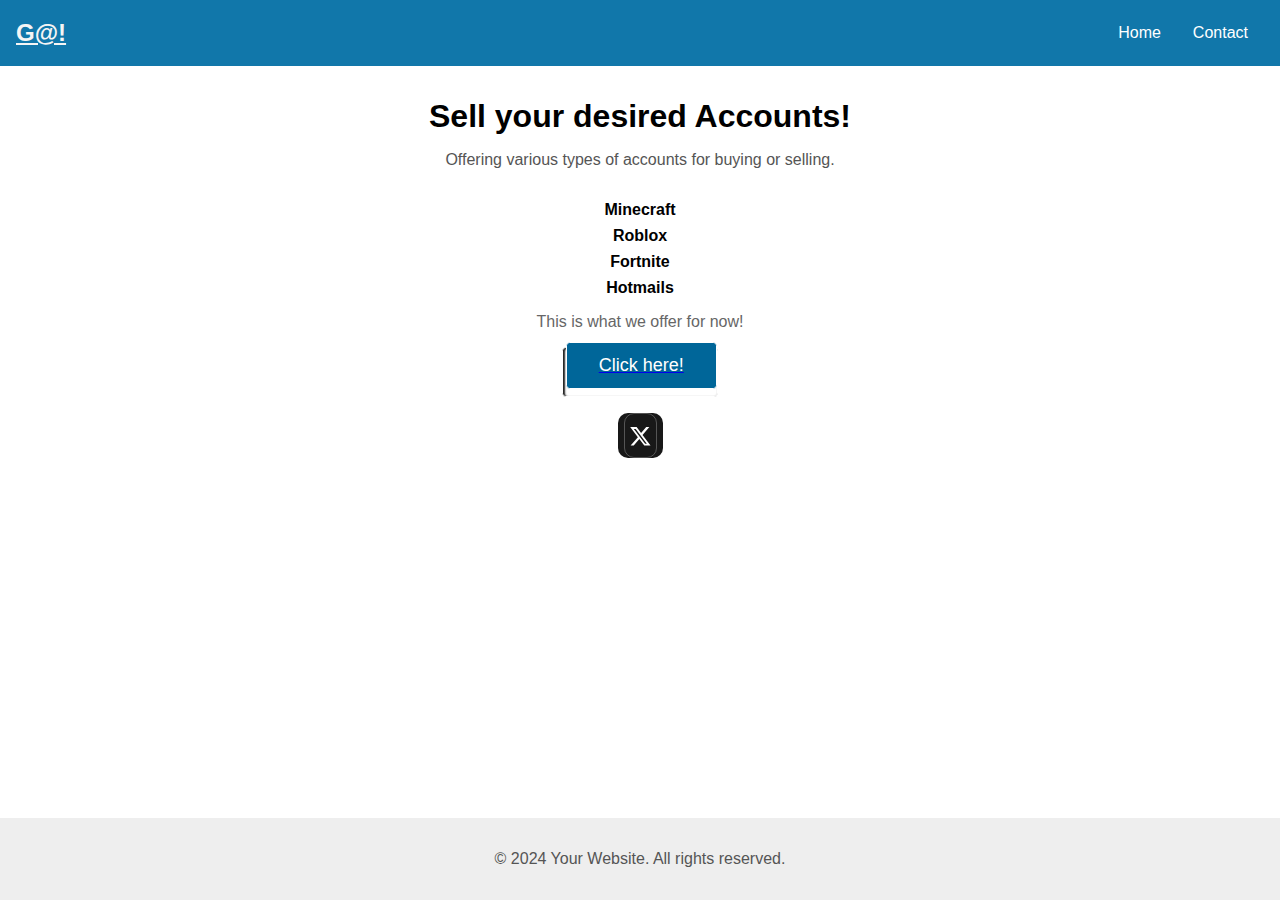
==== commit 03d2a496: "added pay button css and html or accounts.html" ====
--- a/index.html
+++ b/index.html
@@ -35,7 +35,7 @@
             <p id="offer-text" class="offer-text">This is what we offer for now!</p>
             <button id="cta-button" class="cta-button">
                 <a href="accounts.html" id="cta-link" class="cta-link">
-                    <p id="cta-text" class="cta-text">Click here!</p>
+                    <span>Click here!</span>
                 </a>
             </button>
         </div>
--- a/styles.css
+++ b/styles.css
@@ -87,43 +87,43 @@
     color: #666;
 }
 
-.cta-button,
-.quote-button {
+.cta-button {
+    padding: 0.1em 0.25em;
+    width: 13em;
+    height: 4.2em;
+    background-color: #212121;
+    border: 0.08em solid #fff;
+    border-radius: 0.3em;
+    font-size: 12px;
+    cursor: pointer;
+}
+
+.cta-button span {
+    position: relative;
+    display: flex;
+    justify-content: center;
+    align-items: center;
+    bottom: 0.4em;
+    width: 8.25em;
+    height: 2.5em;
     background-color: #069;
-    border: none;
-    padding: 1em 2em;
-    text-decoration: none;
-    color: #fff;
-    cursor: pointer;
-    display: inline-block;
-    margin-top: 1em;
-    position: relative;
-    overflow: hidden;
-}
-
-.cta-button:hover::after,
-.quote-button:hover::after {
-    content: "";
-    position: absolute;
-    top: 0;
-    left: 0;
-    width: 100%;
-    height: 100%;
-    background: rgba(255, 255, 255, 0.2);
-    z-index: -1;
-}
-
-.cta-link,
-.quote-icon {
-    text-decoration: none;
-    color: #fff;
-    display: flex;
-    align-items: center;
-}
-
-.quote-icon {
-    margin-left: 0.5em;
-}
+    border-radius: 0.2em;
+    font-size: 1.5em;
+    color: #fff;
+    border: 0.08em solid #fff;
+    box-shadow: 0 0.4em 0.1em 0.019em #fff;
+}
+
+.cta-button span:hover {
+    transition: all 0.5s;
+    transform: translate(0, 0.4em);
+    box-shadow: 0 0 0 0 #fff;
+}
+
+.cta-button span:not(hover) {
+    transition: all 1s;
+}
+
 
 .footer {
     background-color: #111;
@@ -218,9 +218,9 @@
     border-radius: 7px;
     cursor: pointer;
     transition: all 0.3s;
-  }
-  
-  .svgContainer {
+}
+
+.svgContainer {
     width: 100%;
     height: 100%;
     display: flex;
@@ -232,9 +232,9 @@
     border-radius: 10px;
     transition: all 0.3s;
     border: 1px solid rgba(156, 156, 156, 0.466);
-  }
-  
-  .BG {
+}
+
+.BG {
     position: absolute;
     content: "";
     width: 100%;
@@ -244,15 +244,14 @@
     border-radius: 10px;
     pointer-events: none;
     transition: all 0.3s;
-  }
-  
-  .Btn:hover .BG {
+}
+
+.Btn:hover .BG {
     transform: rotate(35deg);
     transform-origin: bottom;
-  }
-  
-  .Btn:hover .svgContainer {
+}
+
+.Btn:hover .svgContainer {
     background-color: rgba(156, 156, 156, 0.466);
     backdrop-filter: blur(4px);
-  }
-  +}